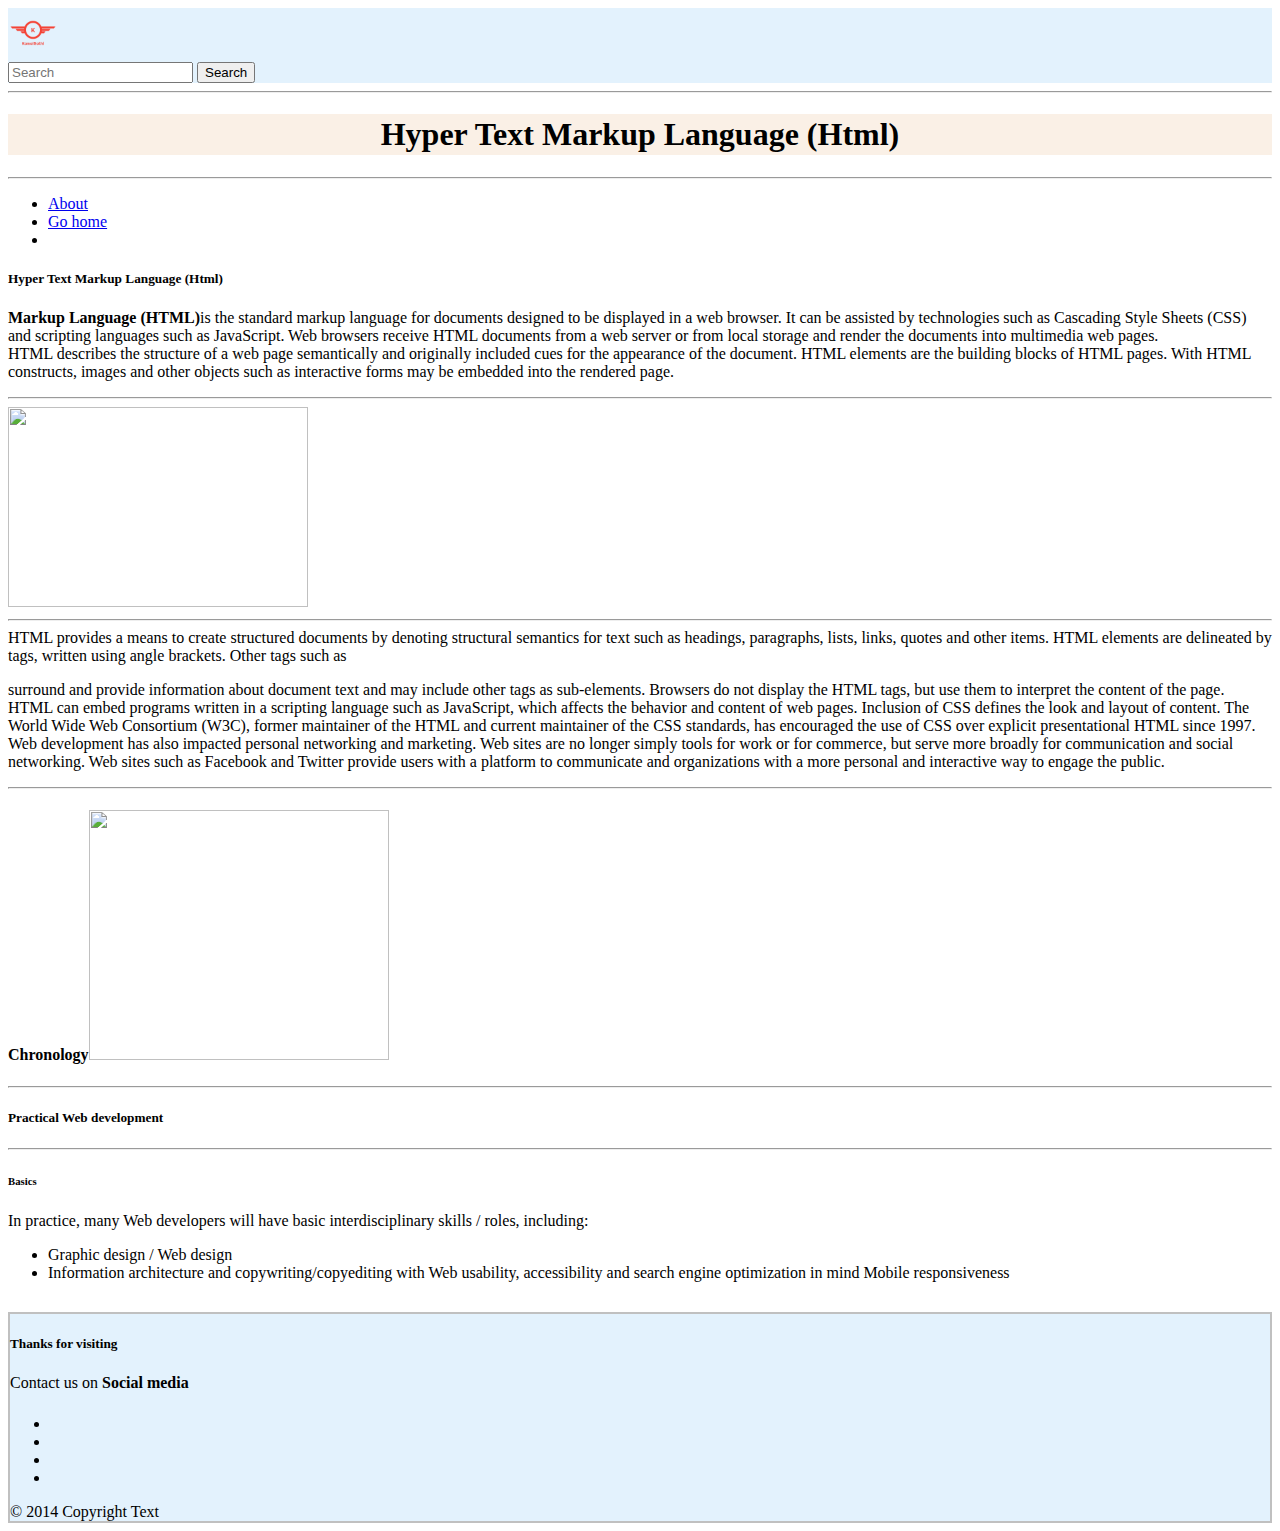
==== about html.html @ b9aa59dc "Add files via upload" ====
<!doctype html>
<html lang="en">
  <head>
    <!-- Required meta tags -->
    <meta charset="utf-8">
    <meta name="viewport" content="width=device-width, initial-scale=1, shrink-to-fit=no">
     
    <!-- Bootstrap CSS -->
    <link rel="stylesheet" href="https://cdn.jsdelivr.net/npm/bootstrap@4.5.3/dist/css/bootstrap.min.css" integrity="sha384-TX8t27EcRE3e/ihU7zmQxVncDAy5uIKz4rEkgIXeMed4M0jlfIDPvg6uqKI2xXr2" crossorigin="anonymous">
    <link rel="stylesheet" href="abouthtml.css">
    <title>About html</title>
    <link rel="shortcut icon" href="logo_transparent.png" type="image/x-icon">
  </head>
  <body>

    <nav class="navbar navbar-light" style="background-color: #e3f2fd;">
        <a class="navbar-brand"> 
          <img src="logo_transparent.png" height="50px" width="50px" >
         </a>
         <form class="form-inline">
            <input class="form-control mr-sm-2" type="search" placeholder="Search" aria-label="Search">
            <button class="btn btn-outline-success my-2 my-sm-0" type="submit">Search</button> 
        </form>
   </nav><hr>

    <h1> Hyper Text Markup Language (Html)</h1><hr>


    <div class="card text-center">
        <div class="card-header">
          <ul class="nav nav-tabs card-header-tabs">
            <li class="nav-item">
              <a class="nav-link active" href="#">About</a>
            </li>
            <li class="nav-item">
              <a class="nav-link" href="index.html">Go home</a>
            </li>
            <li class="nav-item">
              <a class="nav-link disabled" href="#" tabindex="-1" aria-disabled="true"></a>
            </li>
          </ul>
        </div>
        <div class="card-body">
          <h5 class="card-title"> Hyper Text Markup Language (Html)</h5>
          <p class="card-text"><strong>Markup Language (HTML)</strong>is the standard markup language for documents designed to be displayed in a web browser. It can be assisted by technologies such as Cascading Style Sheets (CSS) and scripting languages such as JavaScript.
            Web browsers receive HTML documents from a web server or from local storage and render the documents into multimedia web pages.<br> HTML describes the structure of a web page semantically and originally included cues for the appearance of the document.
            HTML elements are the building blocks of HTML pages. With HTML constructs, images and other objects such as interactive forms may be embedded into the rendered page.<hr>
            <img src="https://www.qualdev.com/wp-content/uploads/2020/02/Web-Development-101-What-Does-a-Web-Development-Company-Do.jpg" height="200px" width="300px" alt=""><br> <hr>HTML provides a means to create structured documents by denoting structural semantics for text such as headings, paragraphs, lists, links, quotes and other items.
             HTML elements are delineated by tags, written using angle brackets. Other tags such as <p> surround and provide information about document text and may include other tags as sub-elements. Browsers do not display the HTML tags, but use them to interpret the content of the page.<br>
             HTML can embed programs written in a scripting language such as JavaScript, which affects the behavior and content of web pages. Inclusion of CSS defines the look and layout of content. The World Wide Web Consortium (W3C), former maintainer of the HTML and current maintainer of the CSS standards, has encouraged the use of CSS over explicit presentational HTML since 1997.
             Web development has also impacted personal networking and marketing. Web sites are no longer simply tools for work or for commerce, but serve more broadly for communication and social networking. Web sites such as Facebook and Twitter provide users with a platform to communicate and organizations with a more personal and interactive way to engage the public.<hr>
             <h4>Chronology<img src="https://upload.wikimedia.org/wikipedia/commons/e/e8/Webdevelopmenttimeline.png" height="250px" width="300px" alt=""></h4><hr>
             </p>
            </div>

         <h5>Practical Web development</h5><hr>
            <h6>Basics</h6>
                 <p>In practice, many Web developers will have basic interdisciplinary skills / roles, including:</p>
                  <ul>
                     <li> Graphic design / Web design</li>
                     <li> Information architecture and copywriting/copyediting with Web usability, accessibility and search engine optimization in mind
                           Mobile responsiveness </li>
                  </ul>
            
            
            
            
            </p>
         
        </div>
      </div>
      <div class="footer">
        <footer class="page-footer">
         <div class="container">
           <div class="row">
             <div class="col l6 s12">
               <h5 class="white-text">Thanks for visiting</h5>
               <p class="grey-text text-lighten-4">Contact us on <strong>Social media</strong> </p>
             </div>
             <div class="col l4 offset-l2 s12">
               <h5 class="white-text"></h5>
               <ul>
                 <li><a class="grey-text text-lighten-3" href="https://www.facebook.com/kamal.gujjar.12764874"><ion-icon name="logo-facebook"></ion-icon></a></li>
                 <li><a class="grey-text text-lighten-3" href="https://www.instagram.com/kamal_gurjar_049/"><ion-icon name="logo-instagram"></ion-icon></a></li>
                 <li><a class="grey-text text-lighten-3" href="https://twitter.com/kamalgurjar49"><ion-icon name="logo-twitter"></ion-icon></a></li>
                 <li><a class="grey-text text-lighten-3" href="https://github.com/Kamalrathi49"><ion-icon name="logo-github"></ion-icon></a></li>
               </ul>
             </div>
           </div>
         </div>
         <div class="footer-copyright">
           <div class="container">
           © 2014 Copyright Text
          
           </div>
         </div>
        </footer>
       </div>

    <!-- Optional JavaScript; choose one of the two! -->
    <script src="https://unpkg.com/ionicons@5.2.3/dist/ionicons.js"></script>
    <!-- Option 1: jQuery and Bootstrap Bundle (includes Popper) -->
    <script src="https://code.jquery.com/jquery-3.5.1.slim.min.js" integrity="sha384-DfXdz2htPH0lsSSs5nCTpuj/zy4C+OGpamoFVy38MVBnE+IbbVYUew+OrCXaRkfj" crossorigin="anonymous"></script>
    <script src="https://cdn.jsdelivr.net/npm/bootstrap@4.5.3/dist/js/bootstrap.bundle.min.js" integrity="sha384-ho+j7jyWK8fNQe+A12Hb8AhRq26LrZ/JpcUGGOn+Y7RsweNrtN/tE3MoK7ZeZDyx" crossorigin="anonymous"></script>
   
  </body>
</html>
---- abouthtml.css ----
h1{
    display: flex;
    justify-content: center;
    border: solid linen 2px;  
   background-color: linen;
}
.page-footer{
    border: solid #e3f2fd 2px;
    margin-top: 30px;
    background-color: #e3f2fd;
    border: silver solid 2px;
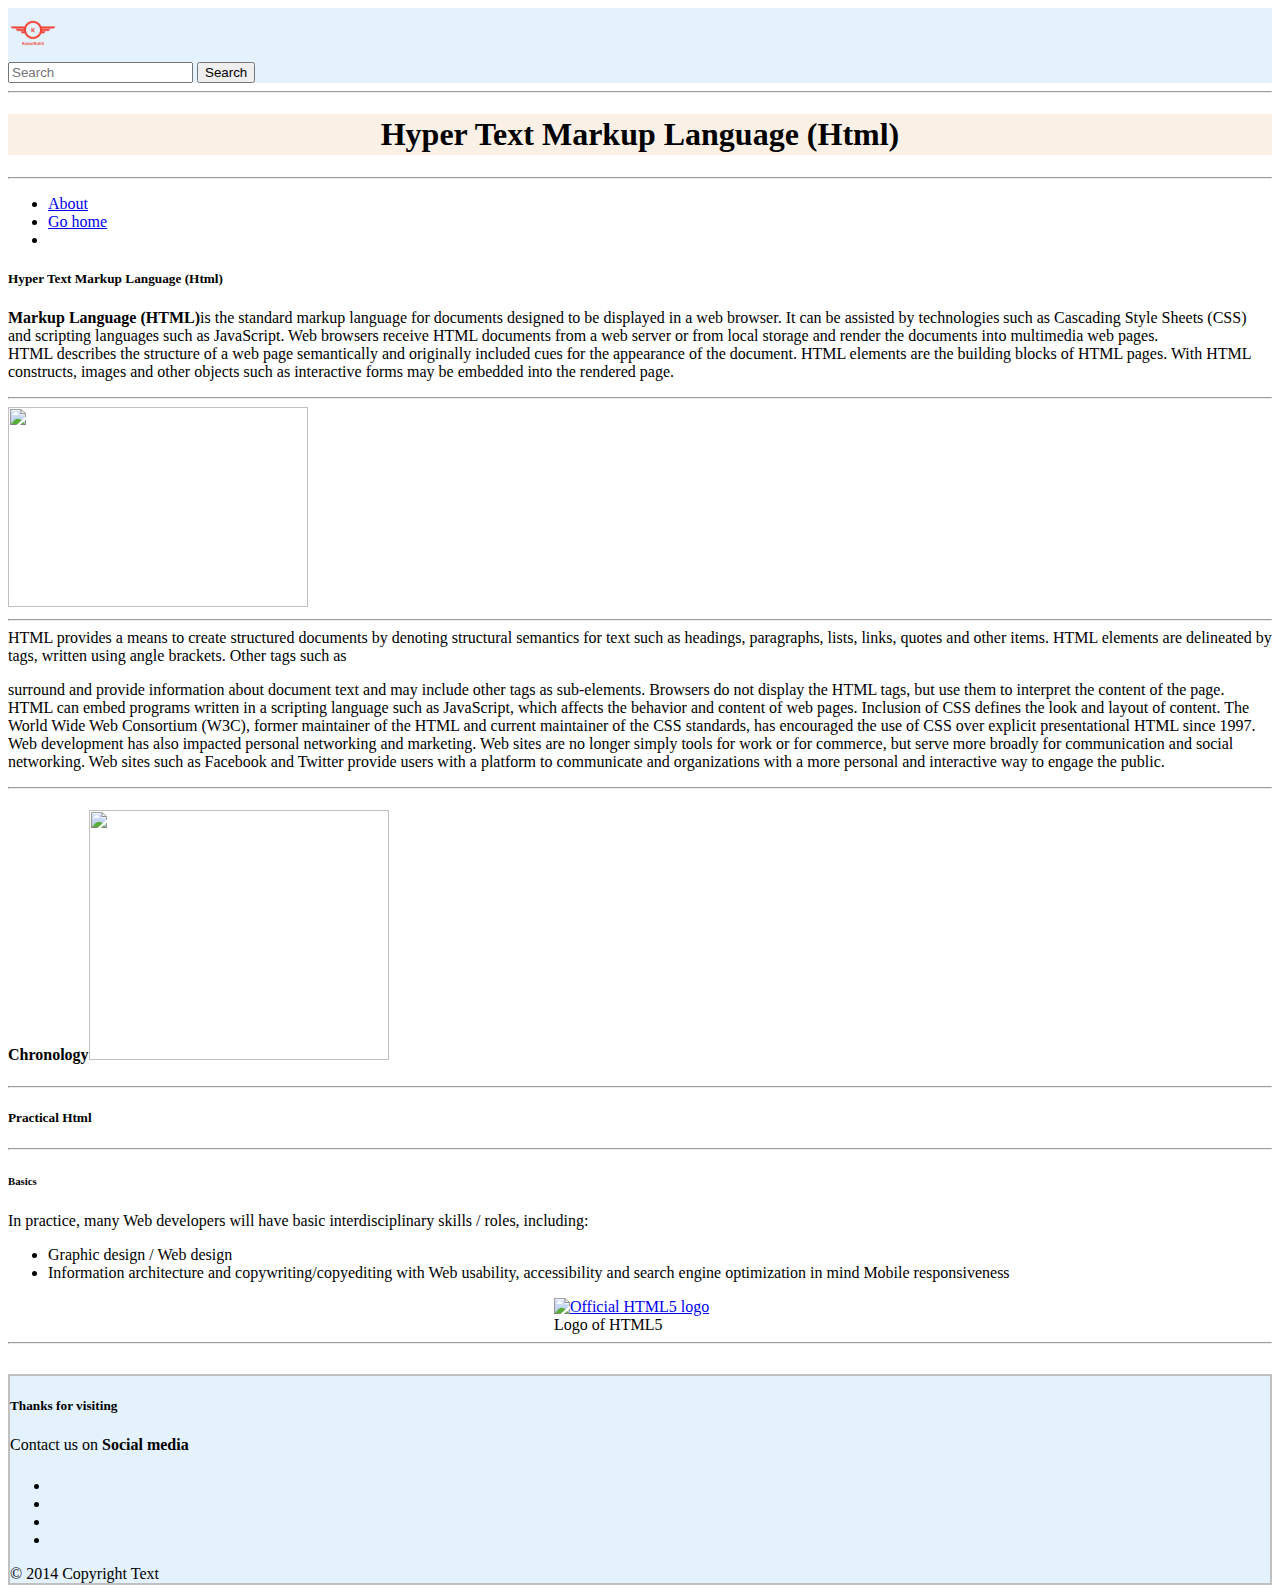
==== commit 93966bc7: "Add files via upload" ====
--- a/about html.html
+++ b/about html.html
@@ -53,22 +53,27 @@
              </p>
             </div>
 
-         <h5>Practical Web development</h5><hr>
+         <h5>Practical Html</h5><hr>
             <h6>Basics</h6>
                  <p>In practice, many Web developers will have basic interdisciplinary skills / roles, including:</p>
                   <ul>
                      <li> Graphic design / Web design</li>
                      <li> Information architecture and copywriting/copyediting with Web usability, accessibility and search engine optimization in mind
                            Mobile responsiveness </li>
-                  </ul>
-            
-            
-            
-            
-            </p>
-         
-        </div>
-      </div>
+                     </ul>
+   <div id="logo">
+      <div class="thumb tright"><div class="thumbinner" style="width:172px;"><a href="/wiki/File:HTML5_logo_and_wordmark.svg" class="image"><img alt="Official HTML5 logo" 
+             src="//upload.wikimedia.org/wikipedia/commons/thumb/6/61/HTML5_logo_and_wordmark.svg/170px-HTML5_logo_and_wordmark.svg.png" decoding="async" width="170" height="170" class="thumbimage" 
+             srcset="//upload.wikimedia.org/wikipedia/commons/thumb/6/61/HTML5_logo_and_wordmark.svg/255px-HTML5_logo_and_wordmark.svg.png 1.5x, //upload.wikimedia.org/wikipedia/commons/thumb/6/61/HTML5_logo_and_wordmark.svg/340px-HTML5_logo_and_wordmark.svg.png 2x" data-file-width="512" data-file-height="512"></a> 
+             <div class="thumbcaption"><div class="magnify"><a href="/wiki/File:HTML5_logo_and_wordmark.svg" class="internal" title="Enlarge"></a></div>Logo of HTML5</div>
+                </div>
+            </div>
+     </div><hr>
+
+   
+                     
+                   
+       
       <div class="footer">
         <footer class="page-footer">
          <div class="container">
@@ -87,7 +92,7 @@
                </ul>
              </div>
            </div>
-         </div>
+        </div>
          <div class="footer-copyright">
            <div class="container">
            © 2014 Copyright Text
@@ -95,6 +100,7 @@
            </div>
          </div>
         </footer>
+       </div>
        </div>
 
     <!-- Optional JavaScript; choose one of the two! -->
--- a/abouthtml.css
+++ b/abouthtml.css
@@ -8,4 +8,13 @@
     border: solid #e3f2fd 2px;
     margin-top: 30px;
     background-color: #e3f2fd;
-    border: silver solid 2px;+    border: silver solid 2px;
+}
+#logo{
+    display: flex;
+    justify-content: center;
+}
+#html{
+    display: flex;
+    justify-content: flex-start;
+}